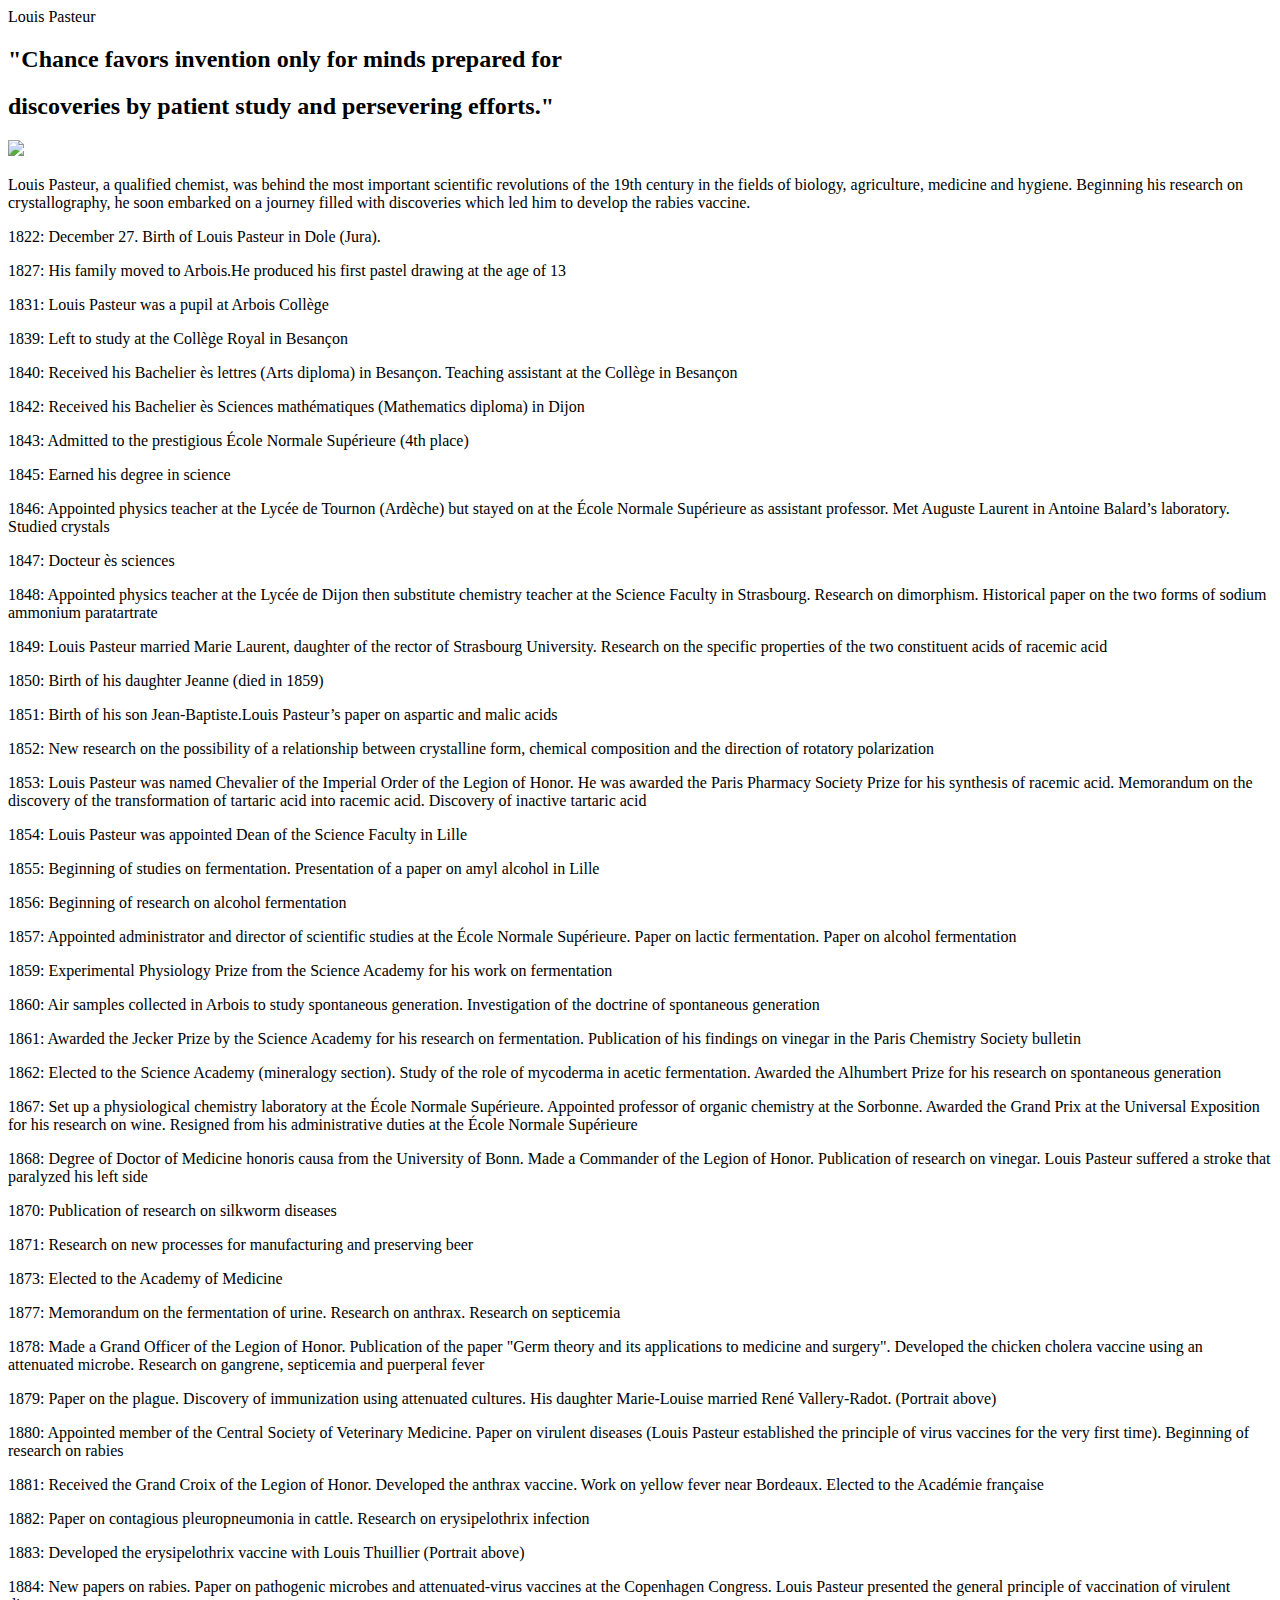
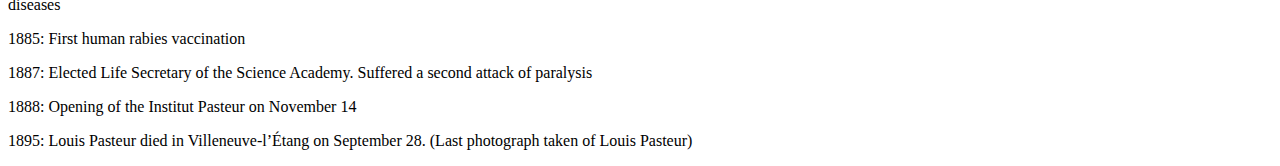
==== pasteur.html @ 3436fd3e "tribute page" ====
<!doctype html>
 <html>
  <head>
   <link href="file:///Users/norabenmakhlouf/Documents/tributePage/css.css/pasteur.css"  type="text/css" rel="stylesheet">
   </head> 
<body
 <h1 id = "tittle">Louis Pasteur</h1>
  <div class= "bothquotes">
    <h2 class ="quote">"Chance favors invention only for minds prepared
  for</h2>
    <h2 class="quote2">discoveries by patient study and persevering efforts."</h2>
 </div>
    <img src = "file:///Users/norabenmakhlouf/Documents/tributePage/images/Group%203.png"/>

<div class="events">
  </div>  
    <p>Louis Pasteur, a qualified chemist, was behind the most important scientific revolutions of the 19th century in the fields of biology, agriculture, medicine and hygiene. Beginning his research on crystallography, he soon embarked on a journey filled with discoveries which led him to develop the rabies vaccine.
  </p>
  <p>
  1822: December 27. Birth of Louis Pasteur in Dole (Jura).</p>
  <p>1827: His family moved to Arbois.He produced his first pastel drawing at the age of 13</p>
  <p> 1831: Louis Pasteur was a pupil at Arbois Collège</p>
  <p>1839: Left to study at the Collège Royal in Besançon</p>
  <p>1840: Received his Bachelier ès lettres (Arts diploma) in Besançon. Teaching assistant at the Collège in Besançon</p>
  <p>1842: Received his Bachelier ès Sciences mathématiques (Mathematics diploma) in Dijon</p>
  <p>1843: Admitted to the prestigious École Normale Supérieure (4th place)</p>
  <p>1845: Earned his degree in science</p>
  <p>1846: Appointed physics teacher at the Lycée de Tournon (Ardèche) but stayed on at the École Normale Supérieure as assistant professor.
  Met Auguste Laurent in Antoine Balard’s laboratory. Studied crystals</P>
  <p>1847: Docteur ès sciences</p>
  <p>1848: Appointed physics teacher at the Lycée de Dijon then substitute chemistry teacher at the Science Faculty in Strasbourg. Research on dimorphism. Historical paper on the two forms of sodium ammonium paratartrate</p>
  <p>1849: Louis Pasteur married Marie Laurent, daughter of the rector of Strasbourg University. Research on the specific properties of the two constituent acids of racemic acid</p>
  <p>1850: Birth of his daughter Jeanne (died in 1859)</p>
  <P>1851: Birth of his son Jean-Baptiste.Louis Pasteur’s paper on aspartic and malic acids</p>
  <p>1852: New research on the possibility of a relationship between crystalline form, chemical composition and the direction of rotatory polarization</p>
  <p>1853: Louis Pasteur was named Chevalier of the Imperial Order of the Legion of Honor. He was awarded the Paris Pharmacy Society Prize for his synthesis of racemic acid. Memorandum on the discovery of the transformation of tartaric acid into racemic acid. Discovery of inactive tartaric acid</p>
  <p>1854: Louis Pasteur was appointed Dean of the Science Faculty in Lille</p>
  <p>1855: Beginning of studies on fermentation. Presentation of a paper on amyl alcohol in Lille</p>
  <p>1856: Beginning of research on alcohol fermentation</p>
  <p>1857: Appointed administrator and director of scientific studies at the École Normale Supérieure. Paper on lactic fermentation. Paper on alcohol fermentation</p>
  <p>1859: Experimental Physiology Prize from the Science Academy for his work on fermentation</p>
  <p>1860: Air samples collected in Arbois to study spontaneous generation. Investigation of the doctrine of spontaneous generation</p>
  <p>1861: Awarded the Jecker Prize by the Science Academy for his research on fermentation. Publication of his findings on vinegar in the Paris Chemistry Society bulletin</p>
  <p>1862: Elected to the Science Academy (mineralogy section). Study of the role of mycoderma in acetic fermentation. Awarded the Alhumbert Prize for his research on spontaneous generation</p>
  <p>1867: Set up a physiological chemistry laboratory at the École Normale Supérieure. Appointed professor of organic chemistry at the Sorbonne. Awarded the Grand Prix at the Universal Exposition for his research on wine. Resigned from his administrative duties at the École Normale Supérieure</p>
  <p>1868: Degree of Doctor of Medicine honoris causa from the University of Bonn. Made a Commander of the Legion of Honor. Publication of research on vinegar. Louis Pasteur suffered a stroke that paralyzed his left side</p>
  <p>1870: Publication of research on silkworm diseases</p>
  <p>1871: Research on new processes for manufacturing and preserving beer</p>
  <p>1873: Elected to the Academy of Medicine</p>
  <p>1877: Memorandum on the fermentation of urine. Research on anthrax. Research on septicemia</p>
  <p>1878: Made a Grand Officer of the Legion of Honor. Publication of the paper "Germ theory and its applications to medicine and surgery". Developed the chicken cholera vaccine using an attenuated microbe. Research on gangrene, septicemia and puerperal fever</p>
  <p>1879: Paper on the plague. Discovery of immunization using attenuated cultures. His daughter Marie-Louise married René Vallery-Radot. (Portrait above)</p>
  <p>1880: Appointed member of the Central Society of Veterinary Medicine. Paper on virulent diseases (Louis Pasteur established the principle of virus vaccines for the very first time). Beginning of research on rabies</p>
  <p>1881: Received the Grand Croix of the Legion of Honor. Developed the anthrax vaccine. Work on yellow fever near Bordeaux. Elected to the Académie française</p>
  <p>1882: Paper on contagious pleuropneumonia in cattle. Research on erysipelothrix infection</p>
  <p>1883: Developed the erysipelothrix vaccine with Louis Thuillier (Portrait above)</p>
  <p>1884: New papers on rabies. Paper on pathogenic microbes and attenuated-virus vaccines at the Copenhagen Congress. Louis Pasteur presented the general principle of vaccination of virulent diseases</p>
  <p>1885: First human rabies vaccination</p>
  <p>1887: Elected Life Secretary of the Science Academy. Suffered a second attack of paralysis</p>
  <p>1888: Opening of the Institut Pasteur on November 14</p>
  <p>1895: Louis Pasteur died in Villeneuve-l’Étang on September 28. (Last photograph taken of Louis Pasteur)</p>
</body>
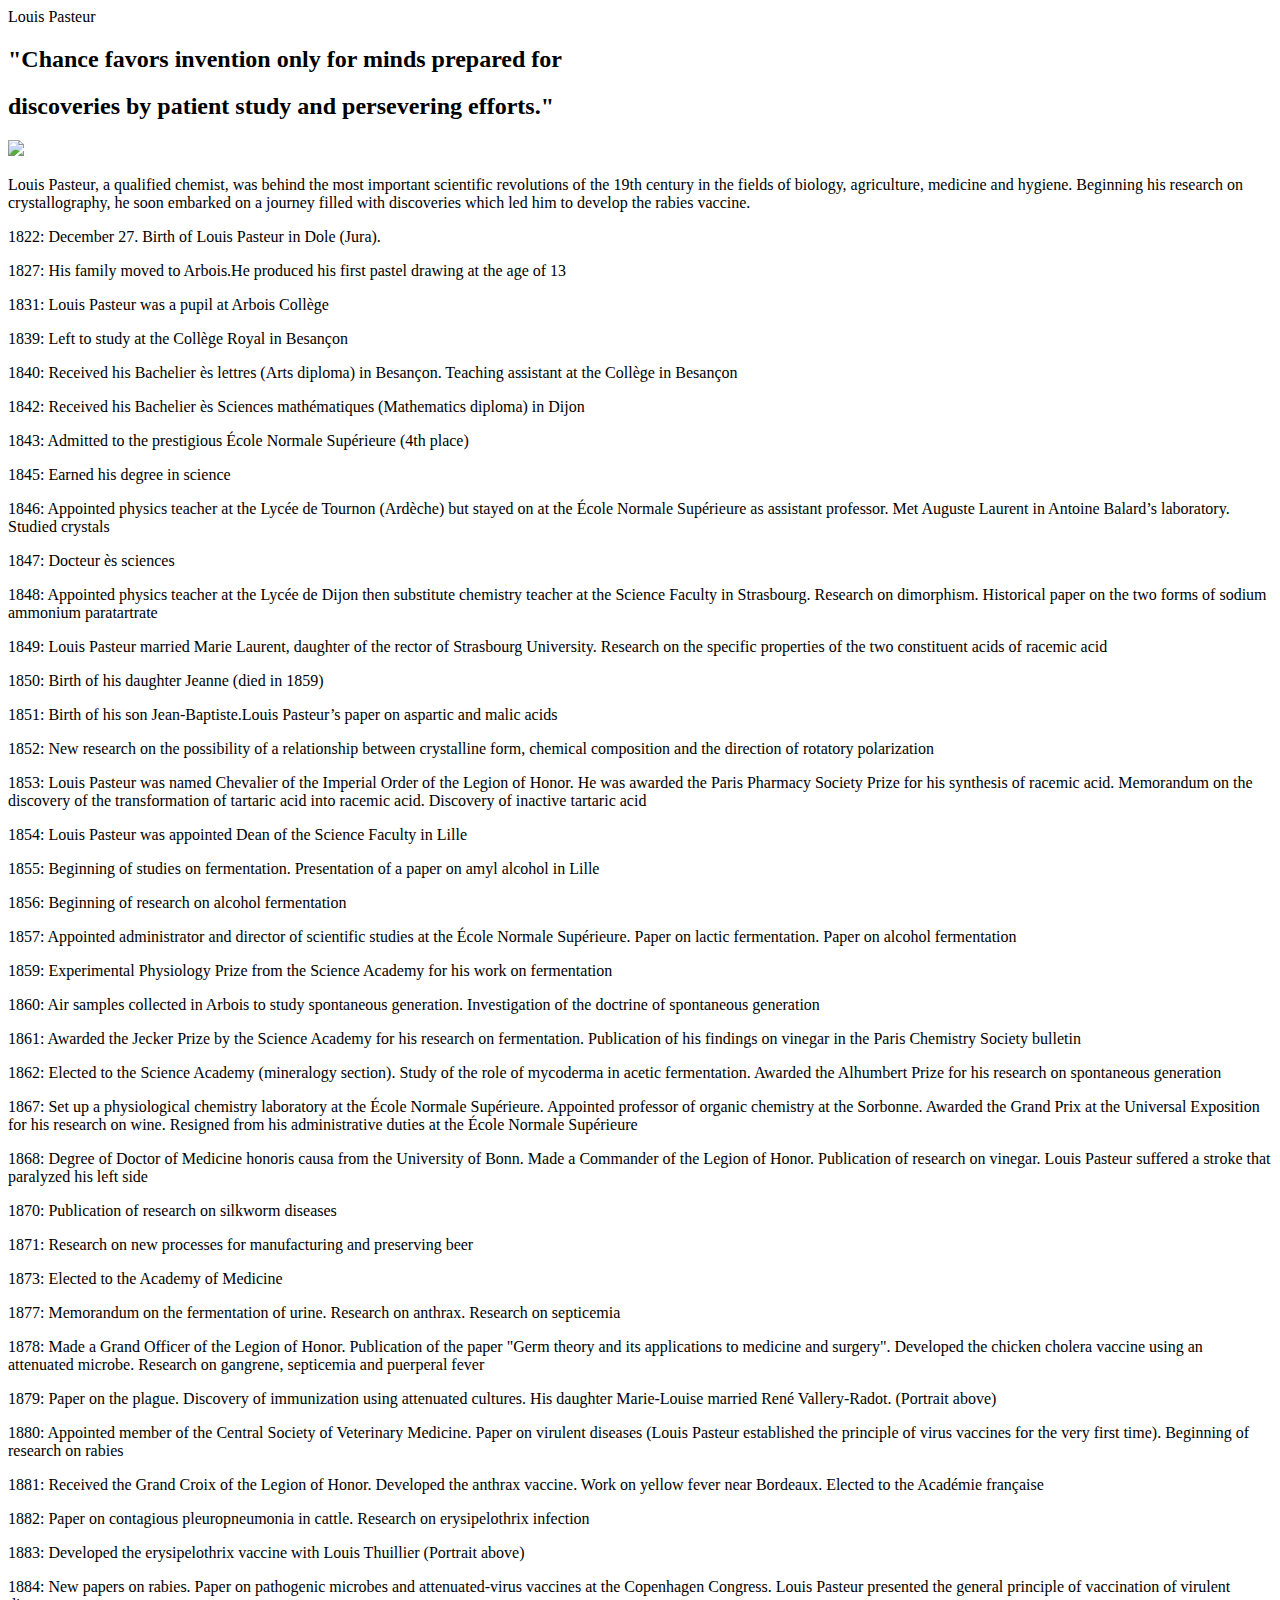
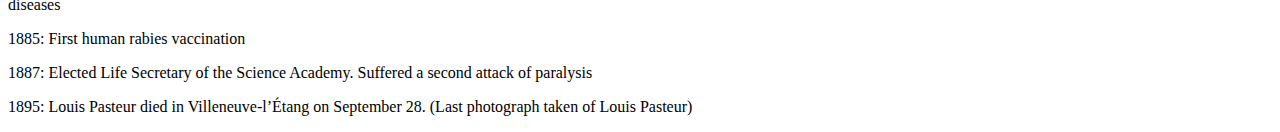
==== commit 22a90620: "deleted a paragraph" ====
--- a/pasteur.html
+++ b/pasteur.html
@@ -2,7 +2,7 @@
  <html>
   <head>
    <link href="file:///Users/norabenmakhlouf/Documents/tributePage/css.css/pasteur.css"  type="text/css" rel="stylesheet">
-   </head> 
+   </head>
 <body
  <h1 id = "tittle">Louis Pasteur</h1>
   <div class= "bothquotes">
@@ -10,10 +10,10 @@
   for</h2>
     <h2 class="quote2">discoveries by patient study and persevering efforts."</h2>
  </div>
-    <img src = "file:///Users/norabenmakhlouf/Documents/tributePage/images/Group%203.png"/>
+    <img src = "file:///Users/norabenmakhlouf/Documents/tributePage/images/L%20Pasteur.png"/>
 
 <div class="events">
-  </div>  
+  </div>
     <p>Louis Pasteur, a qualified chemist, was behind the most important scientific revolutions of the 19th century in the fields of biology, agriculture, medicine and hygiene. Beginning his research on crystallography, he soon embarked on a journey filled with discoveries which led him to develop the rabies vaccine.
   </p>
   <p>
@@ -57,6 +57,5 @@
   <p>1884: New papers on rabies. Paper on pathogenic microbes and attenuated-virus vaccines at the Copenhagen Congress. Louis Pasteur presented the general principle of vaccination of virulent diseases</p>
   <p>1885: First human rabies vaccination</p>
   <p>1887: Elected Life Secretary of the Science Academy. Suffered a second attack of paralysis</p>
-  <p>1888: Opening of the Institut Pasteur on November 14</p>
   <p>1895: Louis Pasteur died in Villeneuve-l’Étang on September 28. (Last photograph taken of Louis Pasteur)</p>
 </body>
